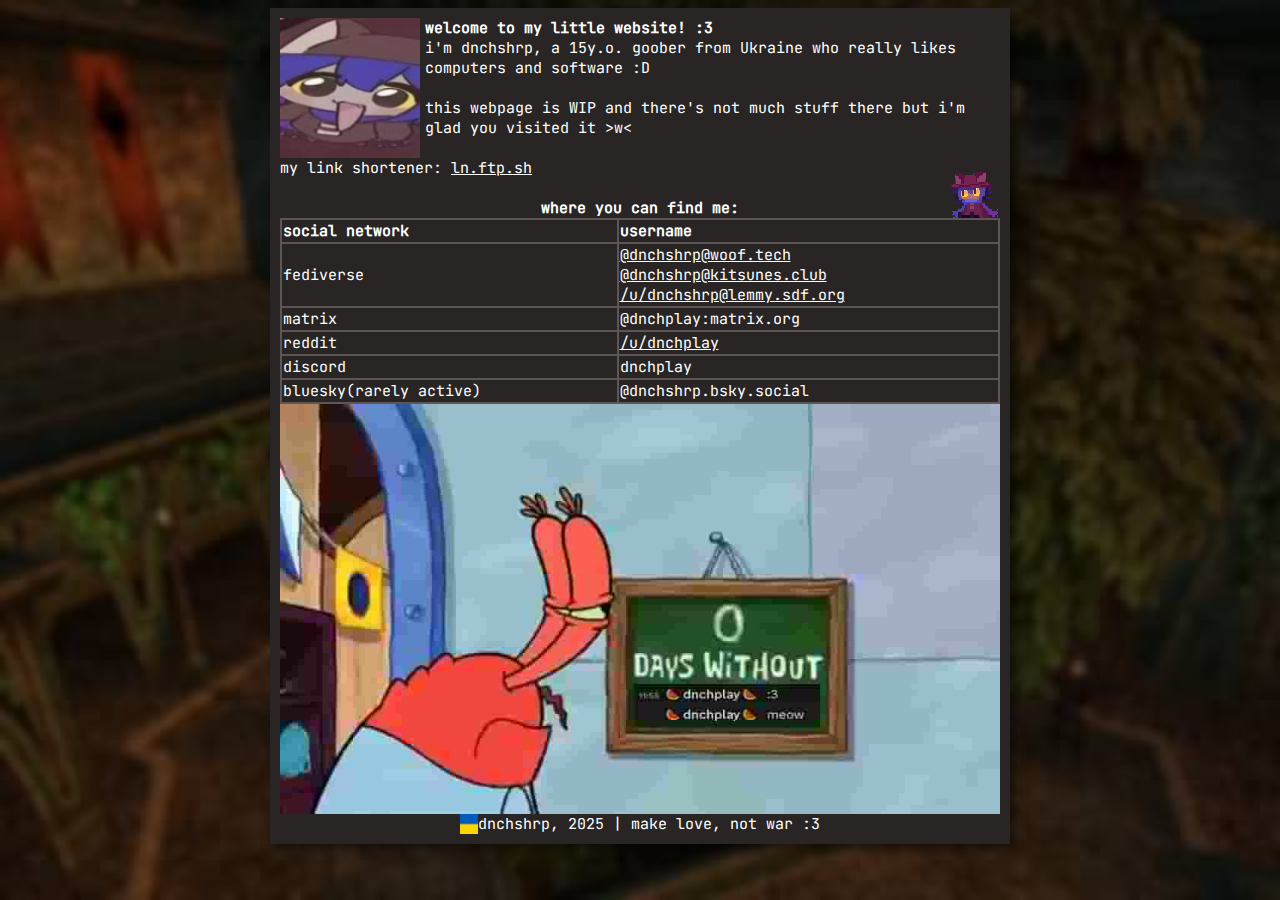
==== index.html @ f81925e2 "Add files via upload" ====
<!doctypehtml><link href=f.png rel=icon><meta content="width=device-width"name=viewport><style>body{background:url(bg.jpg) no-repeat center center fixed;-webkit-background-size:cover;-moz-background-size:cover;background-size:cover;font-family:MyCustomFont,sans-serif;font-size:15px}.n{position:absolute;bottom:8px;right:10px;image-rendering:pixelated;-ms-interpolation-mode:nearest-neighbor;image-rendering:-moz-crisp-edges;image-rendering:-o-crisp-edges}*{color:#fff}.m{box-shadow:5px 5px 10px rgba(0,0,0,.5);background-color:#282524;max-width:720px;padding:10px;margin:0 auto;overflow:hidden}.h{position:relative;overflow:hidden}.x{width:100%;border-collapse:collapse;clear:both;margin-top:0}.x,.x td{border:2px solid #5e5655}.t{flex:1;min-width:150px;margin-bottom:0}.i{display:flex;flex-wrap:wrap;justify-content:space-between}.f{width:100%}@media (max-width:500px){.f{width:100%}}.d{display:flex;justify-content:center}#n{transform:scale(1.5)}.h img:first-child{float:left;margin-right:10px;width:140px}@font-face{font-family:MyCustomFont;src:url(JetBrainsMono-Regular.ttf) format('truetype');font-weight:400;font-style:normal}</style><div class=m><div class=h><img src=p.jpg style=margin-right:5px width=128><div class=t><b>welcome to my little website! :3</b><br>i'm dnchshrp, a 15y.o. goober from Ukraine who really likes computers and software :D<br><br>this webpage is WIP and there's not much stuff there but i'm glad you visited it >w<<br><br>my link shortener: <a href=//ln.ftp.sh target=_blank>ln.ftp.sh</a><br><br><div style=text-align:center><b>where you can find me:</b></div><img src=c.gif class=n id=n></div></div><table class=x><tr><td><b>social network<td><b>username<tr><td>fediverse<td><a href=https://woof.tech/@dnchshrp target=_blank>@dnchshrp@woof.tech</a><br><a href=https://kitsunes.club/@dnchshrp target=_blank>@dnchshrp@kitsunes.club</a><br><a href=https://lemmy.sdf.org/u/dnchshrp target=_blank>/u/dnchshrp@lemmy.sdf.org</a><tr><td>matrix<td>@dnchplay:matrix.org<tr><td>reddit<td><a href=https://www.reddit.com/user/dnchplay/ target=_blank>/u/dnchplay</a><tr><td>discord<td>dnchplay<tr><td>bluesky(rarely active)<td>@dnchshrp.bsky.social</table><div class=i><img src=404.jpg class=f></div><div class=d><img src=ua.png>dnchshrp, 2025 | make love, not war :3</div></div>
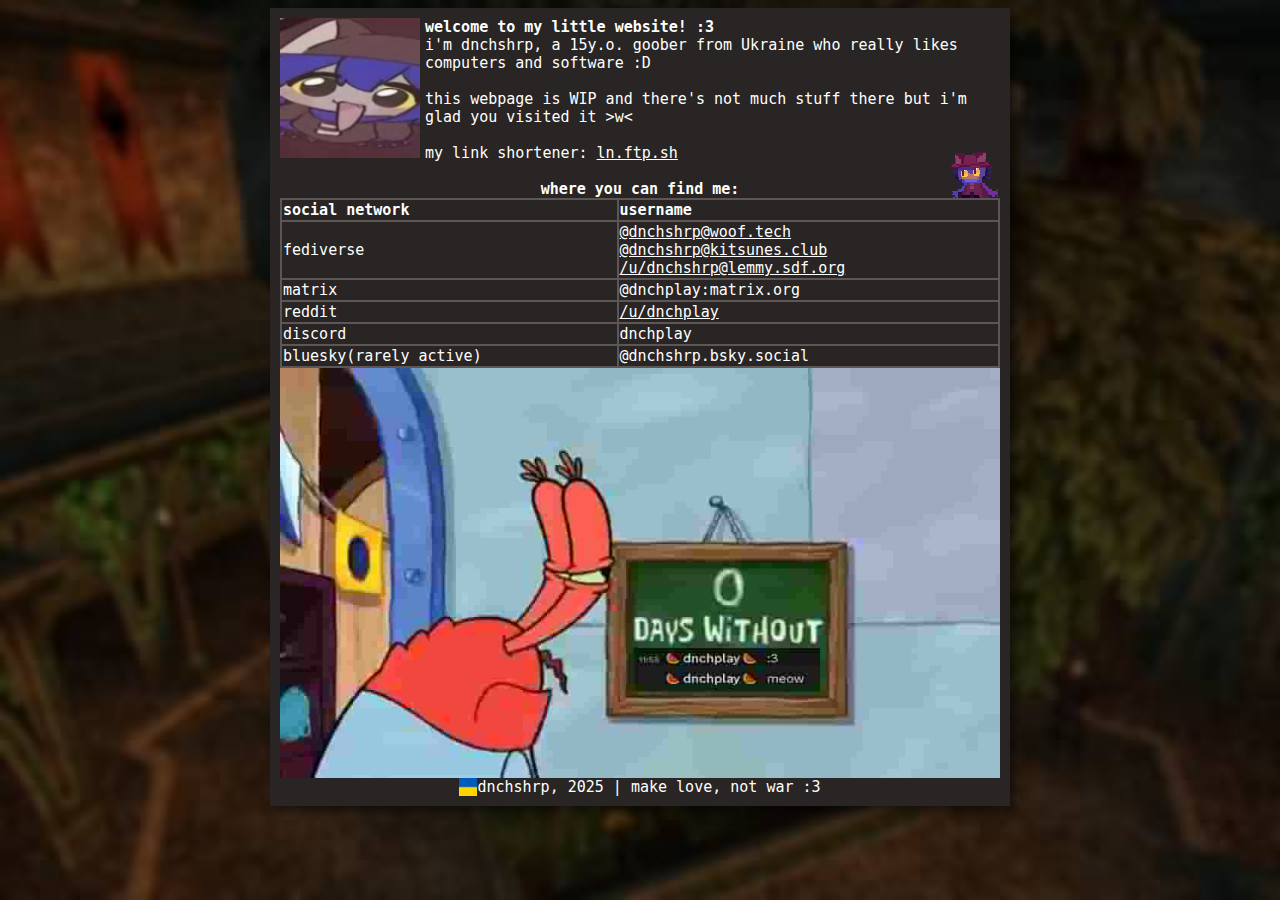
==== commit 48e1cb33: "files compressed via leanify" ====
--- a/index.html
+++ b/index.html
@@ -1 +1 @@
-<!doctypehtml><link href=f.png rel=icon><meta content="width=device-width"name=viewport><style>body{background:url(bg.jpg) no-repeat center center fixed;-webkit-background-size:cover;-moz-background-size:cover;background-size:cover;font-family:MyCustomFont,sans-serif;font-size:15px}.n{position:absolute;bottom:8px;right:10px;image-rendering:pixelated;-ms-interpolation-mode:nearest-neighbor;image-rendering:-moz-crisp-edges;image-rendering:-o-crisp-edges}*{color:#fff}.m{box-shadow:5px 5px 10px rgba(0,0,0,.5);background-color:#282524;max-width:720px;padding:10px;margin:0 auto;overflow:hidden}.h{position:relative;overflow:hidden}.x{width:100%;border-collapse:collapse;clear:both;margin-top:0}.x,.x td{border:2px solid #5e5655}.t{flex:1;min-width:150px;margin-bottom:0}.i{display:flex;flex-wrap:wrap;justify-content:space-between}.f{width:100%}@media (max-width:500px){.f{width:100%}}.d{display:flex;justify-content:center}#n{transform:scale(1.5)}.h img:first-child{float:left;margin-right:10px;width:140px}@font-face{font-family:MyCustomFont;src:url(JetBrainsMono-Regular.ttf) format('truetype');font-weight:400;font-style:normal}</style><div class=m><div class=h><img src=p.jpg style=margin-right:5px width=128><div class=t><b>welcome to my little website! :3</b><br>i'm dnchshrp, a 15y.o. goober from Ukraine who really likes computers and software :D<br><br>this webpage is WIP and there's not much stuff there but i'm glad you visited it >w<<br><br>my link shortener: <a href=//ln.ftp.sh target=_blank>ln.ftp.sh</a><br><br><div style=text-align:center><b>where you can find me:</b></div><img src=c.gif class=n id=n></div></div><table class=x><tr><td><b>social network<td><b>username<tr><td>fediverse<td><a href=https://woof.tech/@dnchshrp target=_blank>@dnchshrp@woof.tech</a><br><a href=https://kitsunes.club/@dnchshrp target=_blank>@dnchshrp@kitsunes.club</a><br><a href=https://lemmy.sdf.org/u/dnchshrp target=_blank>/u/dnchshrp@lemmy.sdf.org</a><tr><td>matrix<td>@dnchplay:matrix.org<tr><td>reddit<td><a href=https://www.reddit.com/user/dnchplay/ target=_blank>/u/dnchplay</a><tr><td>discord<td>dnchplay<tr><td>bluesky(rarely active)<td>@dnchshrp.bsky.social</table><div class=i><img src=404.jpg class=f></div><div class=d><img src=ua.png>dnchshrp, 2025 | make love, not war :3</div></div>+<!doctypehtml><link href=f.png rel=icon><meta content="width=device-width"name=viewport><style>body{background:url(bg.jpg) no-repeat center center fixed;-webkit-background-size:cover;-moz-background-size:cover;background-size:cover;font-family:monospace;font-size:15px}.n{position:absolute;bottom:8px;right:10px;image-rendering:pixelated;-ms-interpolation-mode:nearest-neighbor;image-rendering:-moz-crisp-edges;image-rendering:-o-crisp-edges}*{color:#fff}.m{box-shadow:5px 5px 10px rgba(0,0,0,.5);background-color:#282524;max-width:720px;padding:10px;margin:0 auto;overflow:hidden}.h{position:relative;overflow:hidden}.x{width:100%;border-collapse:collapse;clear:both;margin-top:0}.x,.x td{border:2px solid #5e5655}.t{flex:1;min-width:150px;margin-bottom:0}.i{display:flex;flex-wrap:wrap;justify-content:space-between}.f{width:100%}@media (max-width:500px){.f{width:100%}}.d{display:flex;justify-content:center}#n{transform:scale(1.5)}.h img:first-child{float:left;margin-right:10px;width:140px}</style><div class=m><div class=h><img src=p.jpg style=margin-right:5px width=128><div class=t><b>welcome to my little website! :3</b><br>i'm dnchshrp, a 15y.o. goober from Ukraine who really likes computers and software :D<br><br>this webpage is WIP and there's not much stuff there but i'm glad you visited it >w<<br><br>my link shortener: <a href=//ln.ftp.sh target=_blank>ln.ftp.sh</a><br><br><div style=text-align:center><b>where you can find me:</b></div><img src=c.gif class=n id=n></div></div><table class=x><tr><td><b>social network<td><b>username<tr><td>fediverse<td><a href=https://woof.tech/@dnchshrp target=_blank>@dnchshrp@woof.tech</a><br><a href=https://kitsunes.club/@dnchshrp target=_blank>@dnchshrp@kitsunes.club</a><br><a href=https://lemmy.sdf.org/u/dnchshrp target=_blank>/u/dnchshrp@lemmy.sdf.org</a><tr><td>matrix<td>@dnchplay:matrix.org<tr><td>reddit<td><a href=https://www.reddit.com/user/dnchplay/ target=_blank>/u/dnchplay</a><tr><td>discord<td>dnchplay<tr><td>bluesky(rarely active)<td>@dnchshrp.bsky.social</table><div class=i><img src=404.jpg class=f></div><div class=d><img src=ua.png>dnchshrp, 2025 | make love, not war :3</div></div>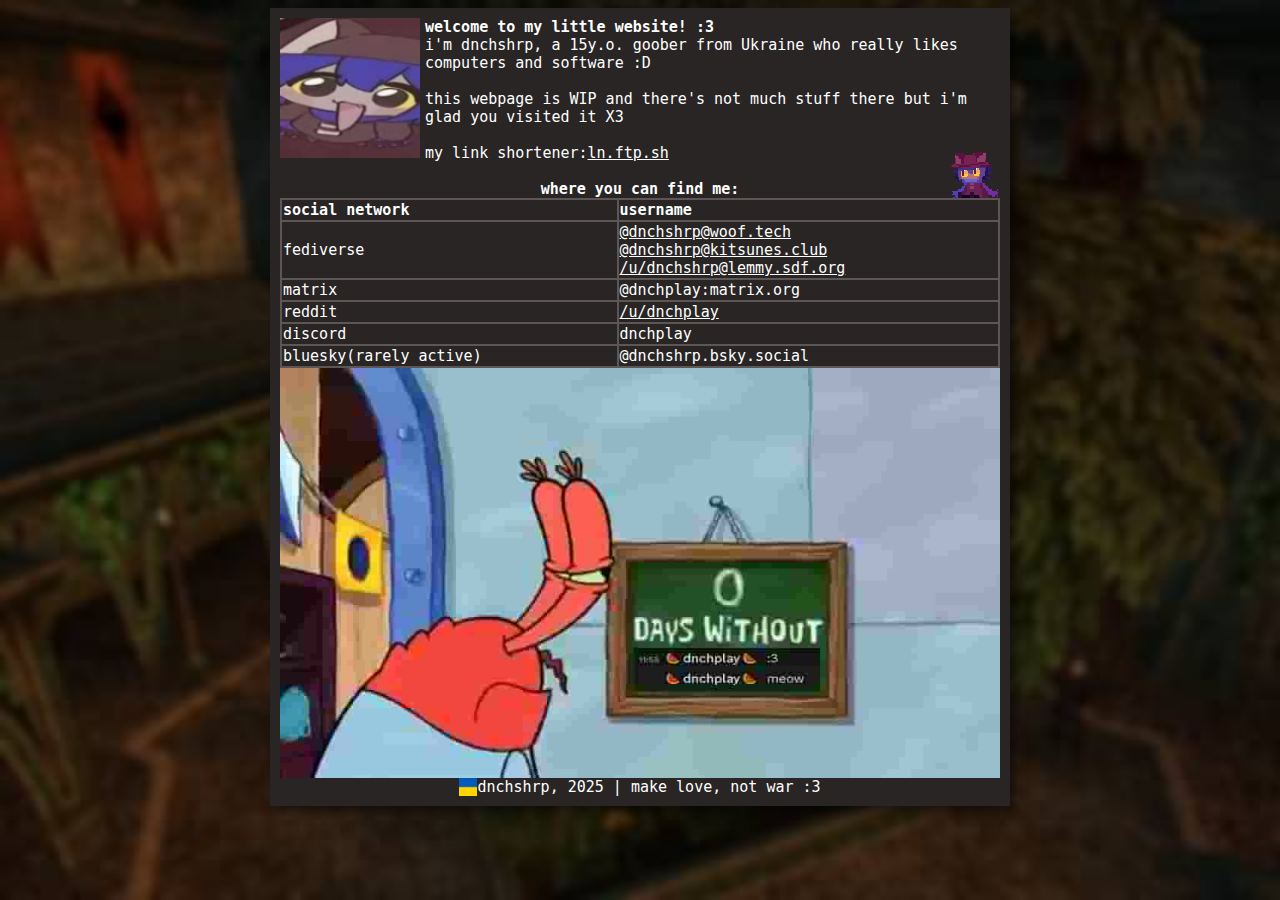
==== commit 075e7e8f: "Add files via upload" ====
--- a/index.html
+++ b/index.html
@@ -1 +1 @@
-<!doctypehtml><link href=f.png rel=icon><meta content="width=device-width"name=viewport><style>body{background:url(bg.jpg) no-repeat center center fixed;-webkit-background-size:cover;-moz-background-size:cover;background-size:cover;font-family:monospace;font-size:15px}.n{position:absolute;bottom:8px;right:10px;image-rendering:pixelated;-ms-interpolation-mode:nearest-neighbor;image-rendering:-moz-crisp-edges;image-rendering:-o-crisp-edges}*{color:#fff}.m{box-shadow:5px 5px 10px rgba(0,0,0,.5);background-color:#282524;max-width:720px;padding:10px;margin:0 auto;overflow:hidden}.h{position:relative;overflow:hidden}.x{width:100%;border-collapse:collapse;clear:both;margin-top:0}.x,.x td{border:2px solid #5e5655}.t{flex:1;min-width:150px;margin-bottom:0}.i{display:flex;flex-wrap:wrap;justify-content:space-between}.f{width:100%}@media (max-width:500px){.f{width:100%}}.d{display:flex;justify-content:center}#n{transform:scale(1.5)}.h img:first-child{float:left;margin-right:10px;width:140px}</style><div class=m><div class=h><img src=p.jpg style=margin-right:5px width=128><div class=t><b>welcome to my little website! :3</b><br>i'm dnchshrp, a 15y.o. goober from Ukraine who really likes computers and software :D<br><br>this webpage is WIP and there's not much stuff there but i'm glad you visited it >w<<br><br>my link shortener: <a href=//ln.ftp.sh target=_blank>ln.ftp.sh</a><br><br><div style=text-align:center><b>where you can find me:</b></div><img src=c.gif class=n id=n></div></div><table class=x><tr><td><b>social network<td><b>username<tr><td>fediverse<td><a href=https://woof.tech/@dnchshrp target=_blank>@dnchshrp@woof.tech</a><br><a href=https://kitsunes.club/@dnchshrp target=_blank>@dnchshrp@kitsunes.club</a><br><a href=https://lemmy.sdf.org/u/dnchshrp target=_blank>/u/dnchshrp@lemmy.sdf.org</a><tr><td>matrix<td>@dnchplay:matrix.org<tr><td>reddit<td><a href=https://www.reddit.com/user/dnchplay/ target=_blank>/u/dnchplay</a><tr><td>discord<td>dnchplay<tr><td>bluesky(rarely active)<td>@dnchshrp.bsky.social</table><div class=i><img src=404.jpg class=f></div><div class=d><img src=ua.png>dnchshrp, 2025 | make love, not war :3</div></div>+<!doctypehtml><link href=f.png rel=icon><meta content="width=device-width"name=viewport><style>body{background:url(bg.jpg) no-repeat center center fixed;-webkit-background-size:cover;-moz-background-size:cover;background-size:cover;font-family:monospace;font-size:15px}.n{position:absolute;bottom:8px;right:10px;image-rendering:pixelated;-ms-interpolation-mode:nearest-neighbor;image-rendering:-moz-crisp-edges;image-rendering:-o-crisp-edges}*{color:#fff}.m{box-shadow:5px 5px 10px rgba(0,0,0,.5);background-color:#282524;max-width:720px;padding:10px;margin:0 auto;overflow:hidden}.h{position:relative;overflow:hidden}.x{width:100%;border-collapse:collapse;clear:both;margin-top:0}.x,.x td{border:2px solid #5e5655}.t{flex:1;min-width:150px;margin-bottom:0}.i{display:flex;flex-wrap:wrap;justify-content:space-between}.f{width:100%}@media (max-width:500px){.f{width:100%}}.d{display:flex;justify-content:center}#n{transform:scale(1.5)}.h img:first-child{float:left;margin-right:10px;width:140px}</style><div class=m><div class=h><img src=p.jpg style=margin-right:5px width=128><div class=t><b>welcome to my little website! :3</b><br>i'm dnchshrp, a 15y.o. goober from Ukraine who really likes computers and software :D<br><br>this webpage is WIP and there's not much stuff there but i'm glad you visited it X3<br><br>my link shortener:<a href=//ln.ftp.sh target=_blank>ln.ftp.sh</a><br><br><div style=text-align:center><b>where you can find me:</b></div><img src=c.gif class=n id=n></div></div><table class=x><tr><td><b>social network<td><b>username<tr><td>fediverse<td><a href=https://woof.tech/@dnchshrp target=_blank rel=me>@dnchshrp@woof.tech</a><br><a href=https://kitsunes.club/@dnchshrp target=_blank rel=me>@dnchshrp@kitsunes.club</a><br><a href=https://lemmy.sdf.org/u/dnchshrp target=_blank>/u/dnchshrp@lemmy.sdf.org</a><tr><td>matrix<td>@dnchplay:matrix.org<tr><td>reddit<td><a href=https://www.reddit.com/user/dnchplay/ target=_blank>/u/dnchplay</a><tr><td>discord<td>dnchplay<tr><td>bluesky(rarely active)<td>@dnchshrp.bsky.social</table><div class=i><img src=404.jpg class=f></div><div class=d><img src=ua.png>dnchshrp, 2025 | make love, not war :3</div></div>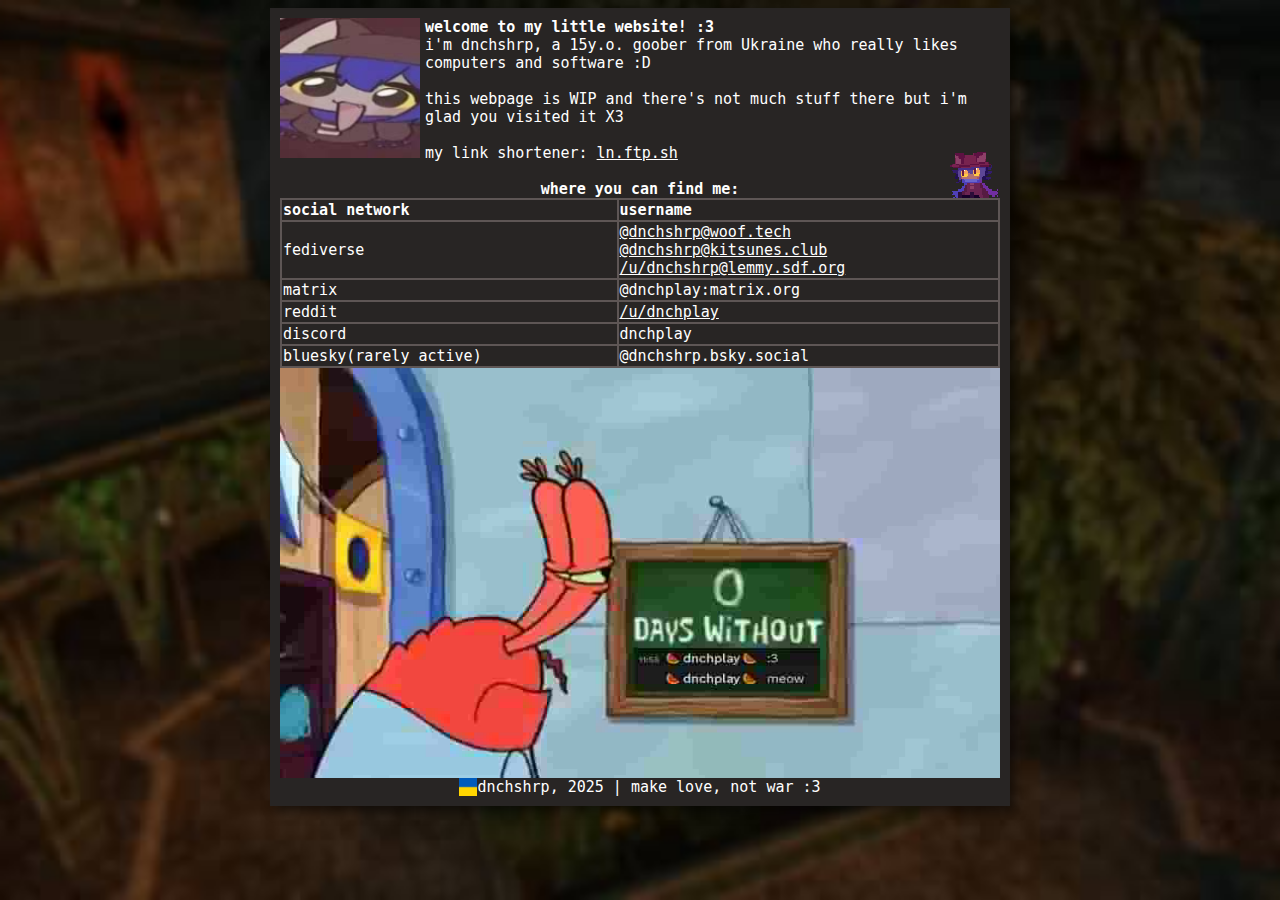
==== commit a63ee712: "fix" ====
--- a/index.html
+++ b/index.html
@@ -1 +1 @@
-<!doctypehtml><link href=f.png rel=icon><meta content="width=device-width"name=viewport><style>body{background:url(bg.jpg) no-repeat center center fixed;-webkit-background-size:cover;-moz-background-size:cover;background-size:cover;font-family:monospace;font-size:15px}.n{position:absolute;bottom:8px;right:10px;image-rendering:pixelated;-ms-interpolation-mode:nearest-neighbor;image-rendering:-moz-crisp-edges;image-rendering:-o-crisp-edges}*{color:#fff}.m{box-shadow:5px 5px 10px rgba(0,0,0,.5);background-color:#282524;max-width:720px;padding:10px;margin:0 auto;overflow:hidden}.h{position:relative;overflow:hidden}.x{width:100%;border-collapse:collapse;clear:both;margin-top:0}.x,.x td{border:2px solid #5e5655}.t{flex:1;min-width:150px;margin-bottom:0}.i{display:flex;flex-wrap:wrap;justify-content:space-between}.f{width:100%}@media (max-width:500px){.f{width:100%}}.d{display:flex;justify-content:center}#n{transform:scale(1.5)}.h img:first-child{float:left;margin-right:10px;width:140px}</style><div class=m><div class=h><img src=p.jpg style=margin-right:5px width=128><div class=t><b>welcome to my little website! :3</b><br>i'm dnchshrp, a 15y.o. goober from Ukraine who really likes computers and software :D<br><br>this webpage is WIP and there's not much stuff there but i'm glad you visited it X3<br><br>my link shortener:<a href=//ln.ftp.sh target=_blank>ln.ftp.sh</a><br><br><div style=text-align:center><b>where you can find me:</b></div><img src=c.gif class=n id=n></div></div><table class=x><tr><td><b>social network<td><b>username<tr><td>fediverse<td><a href=https://woof.tech/@dnchshrp target=_blank rel=me>@dnchshrp@woof.tech</a><br><a href=https://kitsunes.club/@dnchshrp target=_blank rel=me>@dnchshrp@kitsunes.club</a><br><a href=https://lemmy.sdf.org/u/dnchshrp target=_blank>/u/dnchshrp@lemmy.sdf.org</a><tr><td>matrix<td>@dnchplay:matrix.org<tr><td>reddit<td><a href=https://www.reddit.com/user/dnchplay/ target=_blank>/u/dnchplay</a><tr><td>discord<td>dnchplay<tr><td>bluesky(rarely active)<td>@dnchshrp.bsky.social</table><div class=i><img src=404.jpg class=f></div><div class=d><img src=ua.png>dnchshrp, 2025 | make love, not war :3</div></div>+<!doctypehtml><link href=f.png rel=icon><meta content="width=device-width"name=viewport><style>body{background:url(bg.jpg) no-repeat center center fixed;-webkit-background-size:cover;-moz-background-size:cover;background-size:cover;font-family:monospace;font-size:15px}.n{position:absolute;bottom:8px;right:10px;image-rendering:pixelated;-ms-interpolation-mode:nearest-neighbor;image-rendering:-moz-crisp-edges;image-rendering:-o-crisp-edges}*{color:#fff}.m{box-shadow:5px 5px 10px rgba(0,0,0,.5);background-color:#282524;max-width:720px;padding:10px;margin:0 auto;overflow:hidden}.h{position:relative;overflow:hidden}.x{width:100%;border-collapse:collapse;clear:both;margin-top:0}.x,.x td{border:2px solid #5e5655}.t{flex:1;min-width:150px;margin-bottom:0}.i{display:flex;flex-wrap:wrap;justify-content:space-between}.f{width:100%}@media (max-width:500px){.f{width:100%}}.d{display:flex;justify-content:center}#n{transform:scale(1.5)}.h img:first-child{float:left;margin-right:10px;width:140px}</style><div class=m><div class=h><img src=p.jpg style=margin-right:5px width=128><div class=t><b>welcome to my little website! :3</b><br>i'm dnchshrp, a 15y.o. goober from Ukraine who really likes computers and software :D<br><br>this webpage is WIP and there's not much stuff there but i'm glad you visited it X3<br><br>my link shortener: <a href=//ln.ftp.sh target=_blank>ln.ftp.sh</a><br><br><div style=text-align:center><b>where you can find me:</b></div><img src=c.gif class=n id=n></div></div><table class=x><tr><td><b>social network<td><b>username<tr><td>fediverse<td><a href=https://woof.tech/@dnchshrp target=_blank rel=me>@dnchshrp@woof.tech</a><br><a href=https://kitsunes.club/@dnchshrp target=_blank rel=me>@dnchshrp@kitsunes.club</a><br><a href=https://lemmy.sdf.org/u/dnchshrp target=_blank>/u/dnchshrp@lemmy.sdf.org</a><tr><td>matrix<td>@dnchplay:matrix.org<tr><td>reddit<td><a href=https://www.reddit.com/user/dnchplay/ target=_blank>/u/dnchplay</a><tr><td>discord<td>dnchplay<tr><td>bluesky(rarely active)<td>@dnchshrp.bsky.social</table><div class=i><img src=404.jpg class=f></div><div class=d><img src=ua.png>dnchshrp, 2025 | make love, not war :3</div></div>
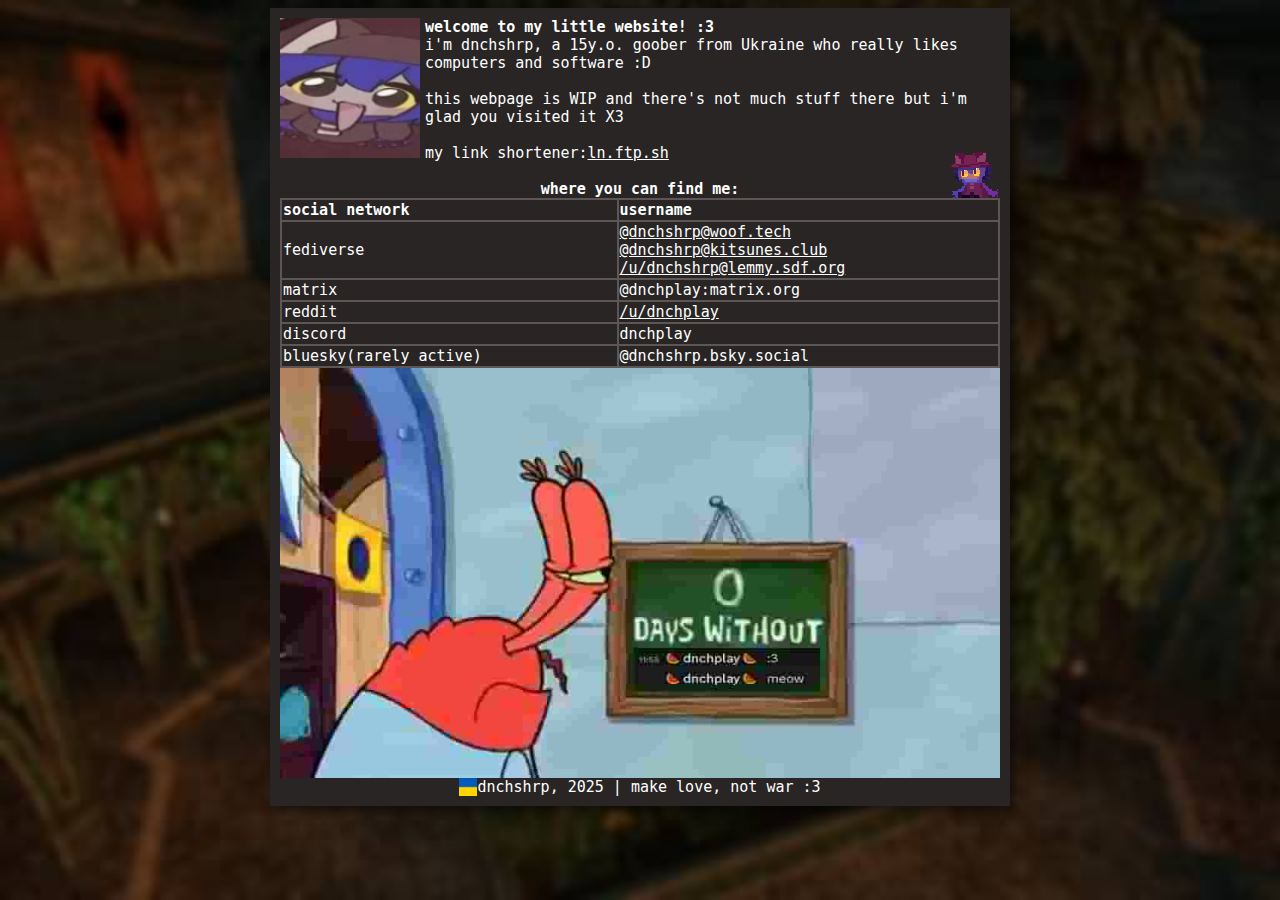
==== commit 3fd7312a: "fix 2" ====
--- a/index.html
+++ b/index.html
@@ -1 +1 @@
-<!doctypehtml><link href=f.png rel=icon><meta content="width=device-width"name=viewport><style>body{background:url(bg.jpg) no-repeat center center fixed;-webkit-background-size:cover;-moz-background-size:cover;background-size:cover;font-family:monospace;font-size:15px}.n{position:absolute;bottom:8px;right:10px;image-rendering:pixelated;-ms-interpolation-mode:nearest-neighbor;image-rendering:-moz-crisp-edges;image-rendering:-o-crisp-edges}*{color:#fff}.m{box-shadow:5px 5px 10px rgba(0,0,0,.5);background-color:#282524;max-width:720px;padding:10px;margin:0 auto;overflow:hidden}.h{position:relative;overflow:hidden}.x{width:100%;border-collapse:collapse;clear:both;margin-top:0}.x,.x td{border:2px solid #5e5655}.t{flex:1;min-width:150px;margin-bottom:0}.i{display:flex;flex-wrap:wrap;justify-content:space-between}.f{width:100%}@media (max-width:500px){.f{width:100%}}.d{display:flex;justify-content:center}#n{transform:scale(1.5)}.h img:first-child{float:left;margin-right:10px;width:140px}</style><div class=m><div class=h><img src=p.jpg style=margin-right:5px width=128><div class=t><b>welcome to my little website! :3</b><br>i'm dnchshrp, a 15y.o. goober from Ukraine who really likes computers and software :D<br><br>this webpage is WIP and there's not much stuff there but i'm glad you visited it X3<br><br>my link shortener: <a href=//ln.ftp.sh target=_blank>ln.ftp.sh</a><br><br><div style=text-align:center><b>where you can find me:</b></div><img src=c.gif class=n id=n></div></div><table class=x><tr><td><b>social network<td><b>username<tr><td>fediverse<td><a href=https://woof.tech/@dnchshrp target=_blank rel=me>@dnchshrp@woof.tech</a><br><a href=https://kitsunes.club/@dnchshrp target=_blank rel=me>@dnchshrp@kitsunes.club</a><br><a href=https://lemmy.sdf.org/u/dnchshrp target=_blank>/u/dnchshrp@lemmy.sdf.org</a><tr><td>matrix<td>@dnchplay:matrix.org<tr><td>reddit<td><a href=https://www.reddit.com/user/dnchplay/ target=_blank>/u/dnchplay</a><tr><td>discord<td>dnchplay<tr><td>bluesky(rarely active)<td>@dnchshrp.bsky.social</table><div class=i><img src=404.jpg class=f></div><div class=d><img src=ua.png>dnchshrp, 2025 | make love, not war :3</div></div>
+<!doctypehtml><link href=f.png rel=icon><meta content="width=device-width"name=viewport><style>body{background:url(bg.jpg) no-repeat center center fixed;-webkit-background-size:cover;-moz-background-size:cover;background-size:cover;font-family:monospace;font-size:15px}.n{position:absolute;bottom:8px;right:10px;image-rendering:pixelated;-ms-interpolation-mode:nearest-neighbor;image-rendering:-moz-crisp-edges;image-rendering:-o-crisp-edges}*{color:#fff}.m{box-shadow:5px 5px 10px rgba(0,0,0,.5);background-color:#282524;max-width:720px;padding:10px;margin:0 auto;overflow:hidden}.h{position:relative;overflow:hidden}.x{width:100%;border-collapse:collapse;clear:both;margin-top:0}.x,.x td{border:2px solid #5e5655}.t{flex:1;min-width:150px;margin-bottom:0}.i{display:flex;flex-wrap:wrap;justify-content:space-between}.f{width:100%}@media (max-width:500px){.f{width:100%}}.d{display:flex;justify-content:center}#n{transform:scale(1.5)}.h img:first-child{float:left;margin-right:10px;width:140px}</style><div class=m><div class=h><img src=p.jpg style=margin-right:5px width=128><div class=t><b>welcome to my little website! :3</b><br>i'm dnchshrp, a 15y.o. goober from Ukraine who really likes computers and software :D<br><br>this webpage is WIP and there's not much stuff there but i'm glad you visited it X3<br><br>my link shortener:<a href=//ln.ftp.sh target=_blank>ln.ftp.sh</a><br><br><div style=text-align:center><b>where you can find me:</b></div><img src=c.gif class=n id=n></div></div><table class=x><tr><td><b>social network<td><b>username<tr><td>fediverse<td><a href=https://woof.tech/@dnchshrp target=_blank rel=me>@dnchshrp@woof.tech</a><br><a href=https://kitsunes.club/@dnchshrp target=_blank rel=me>@dnchshrp@kitsunes.club</a><br><a href=https://lemmy.sdf.org/u/dnchshrp target=_blank>/u/dnchshrp@lemmy.sdf.org</a><tr><td>matrix<td>@dnchplay:matrix.org<tr><td>reddit<td><a href=https://www.reddit.com/user/dnchplay/ target=_blank>/u/dnchplay</a><tr><td>discord<td>dnchplay<tr><td>bluesky(rarely active)<td>@dnchshrp.bsky.social</table><div class=i><img src=404.jpg class=f></div><div class=d><img src=ua.png>dnchshrp, 2025 | make love, not war :3</div></div>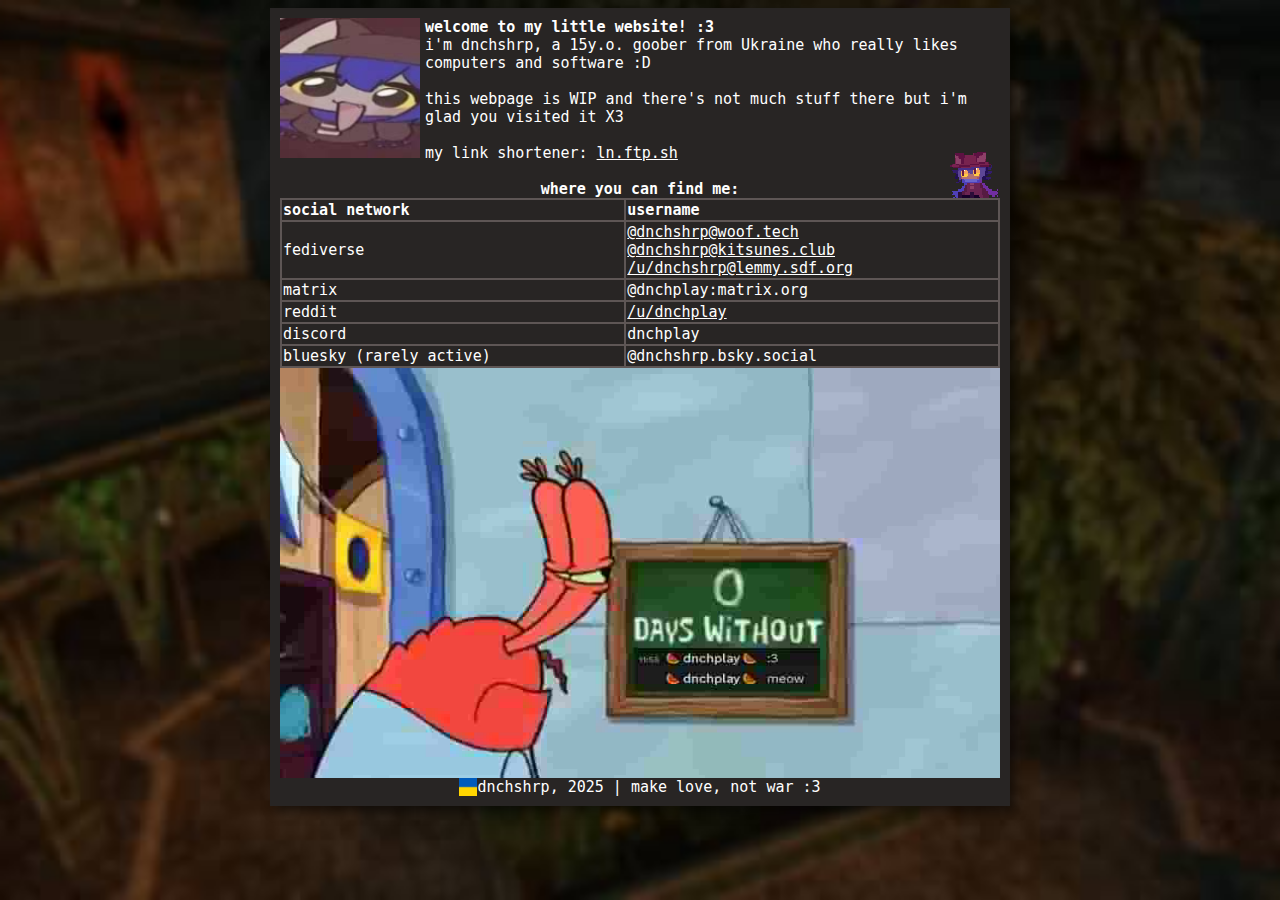
==== commit 307620df: "fix 3 (i'm stupid)" ====
--- a/index.html
+++ b/index.html
@@ -1 +1 @@
-<!doctypehtml><link href=f.png rel=icon><meta content="width=device-width"name=viewport><style>body{background:url(bg.jpg) no-repeat center center fixed;-webkit-background-size:cover;-moz-background-size:cover;background-size:cover;font-family:monospace;font-size:15px}.n{position:absolute;bottom:8px;right:10px;image-rendering:pixelated;-ms-interpolation-mode:nearest-neighbor;image-rendering:-moz-crisp-edges;image-rendering:-o-crisp-edges}*{color:#fff}.m{box-shadow:5px 5px 10px rgba(0,0,0,.5);background-color:#282524;max-width:720px;padding:10px;margin:0 auto;overflow:hidden}.h{position:relative;overflow:hidden}.x{width:100%;border-collapse:collapse;clear:both;margin-top:0}.x,.x td{border:2px solid #5e5655}.t{flex:1;min-width:150px;margin-bottom:0}.i{display:flex;flex-wrap:wrap;justify-content:space-between}.f{width:100%}@media (max-width:500px){.f{width:100%}}.d{display:flex;justify-content:center}#n{transform:scale(1.5)}.h img:first-child{float:left;margin-right:10px;width:140px}</style><div class=m><div class=h><img src=p.jpg style=margin-right:5px width=128><div class=t><b>welcome to my little website! :3</b><br>i'm dnchshrp, a 15y.o. goober from Ukraine who really likes computers and software :D<br><br>this webpage is WIP and there's not much stuff there but i'm glad you visited it X3<br><br>my link shortener:<a href=//ln.ftp.sh target=_blank>ln.ftp.sh</a><br><br><div style=text-align:center><b>where you can find me:</b></div><img src=c.gif class=n id=n></div></div><table class=x><tr><td><b>social network<td><b>username<tr><td>fediverse<td><a href=https://woof.tech/@dnchshrp target=_blank rel=me>@dnchshrp@woof.tech</a><br><a href=https://kitsunes.club/@dnchshrp target=_blank rel=me>@dnchshrp@kitsunes.club</a><br><a href=https://lemmy.sdf.org/u/dnchshrp target=_blank>/u/dnchshrp@lemmy.sdf.org</a><tr><td>matrix<td>@dnchplay:matrix.org<tr><td>reddit<td><a href=https://www.reddit.com/user/dnchplay/ target=_blank>/u/dnchplay</a><tr><td>discord<td>dnchplay<tr><td>bluesky(rarely active)<td>@dnchshrp.bsky.social</table><div class=i><img src=404.jpg class=f></div><div class=d><img src=ua.png>dnchshrp, 2025 | make love, not war :3</div></div>+<!doctype html><link href=f.png rel=icon><meta content="width=device-width" name=viewport><style>body{background:url(bg.jpg) no-repeat center center fixed;-webkit-background-size:cover;-moz-background-size:cover;background-size:cover;font-family:monospace;font-size:15px}.n{position:absolute;bottom:8px;right:10px;image-rendering:pixelated;-ms-interpolation-mode:nearest-neighbor;image-rendering:-moz-crisp-edges;image-rendering:-o-crisp-edges}*{color:#fff}.m{box-shadow:5px 5px 10px rgba(0,0,0,.5);background-color:#282524;max-width:720px;padding:10px;margin:0 auto;overflow:hidden}.h{position:relative;overflow:hidden}.x{width:100%;border-collapse:collapse;clear:both;margin-top:0}.x,.x td{border:2px solid #5e5655}.t{flex:1;min-width:150px;margin-bottom:0}.i{display:flex;flex-wrap:wrap;justify-content:space-between}.f{width:100%}@media (max-width:500px){.f{width:100%}}.d{display:flex;justify-content:center}#n{transform:scale(1.5)}.h img:first-child{float:left;margin-right:10px;width:140px}</style><div class=m><div class=h><img src=p.jpg style=margin-right:5px width=128><div class=t><b>welcome to my little website! :3</b><br>i'm dnchshrp, a 15y.o. goober from Ukraine who really likes computers and software :D<br><br>this webpage is WIP and there's not much stuff there but i'm glad you visited it X3<br><br>my link shortener: <a href=//ln.ftp.sh target=_blank>ln.ftp.sh</a><br><br><div style=text-align:center><b>where you can find me:</b></div><img src=c.gif class=n id=n></div></div><table class=x><tr><td><b>social network<td><b>username<tr><td>fediverse<td><a href=https://woof.tech/@dnchshrp target=_blank rel=me>@dnchshrp@woof.tech</a><br><a href=https://kitsunes.club/@dnchshrp target=_blank rel=me>@dnchshrp@kitsunes.club</a><br><a href=https://lemmy.sdf.org/u/dnchshrp target=_blank>/u/dnchshrp@lemmy.sdf.org</a><tr><td>matrix<td>@dnchplay:matrix.org<tr><td>reddit<td><a href=https://www.reddit.com/user/dnchplay/ target=_blank>/u/dnchplay</a><tr><td>discord<td>dnchplay<tr><td>bluesky (rarely active)<td>@dnchshrp.bsky.social</table><div class=i><img src=404.jpg class=f></div><div class=d><img src=ua.png>dnchshrp, 2025 | make love, not war :3</div></div>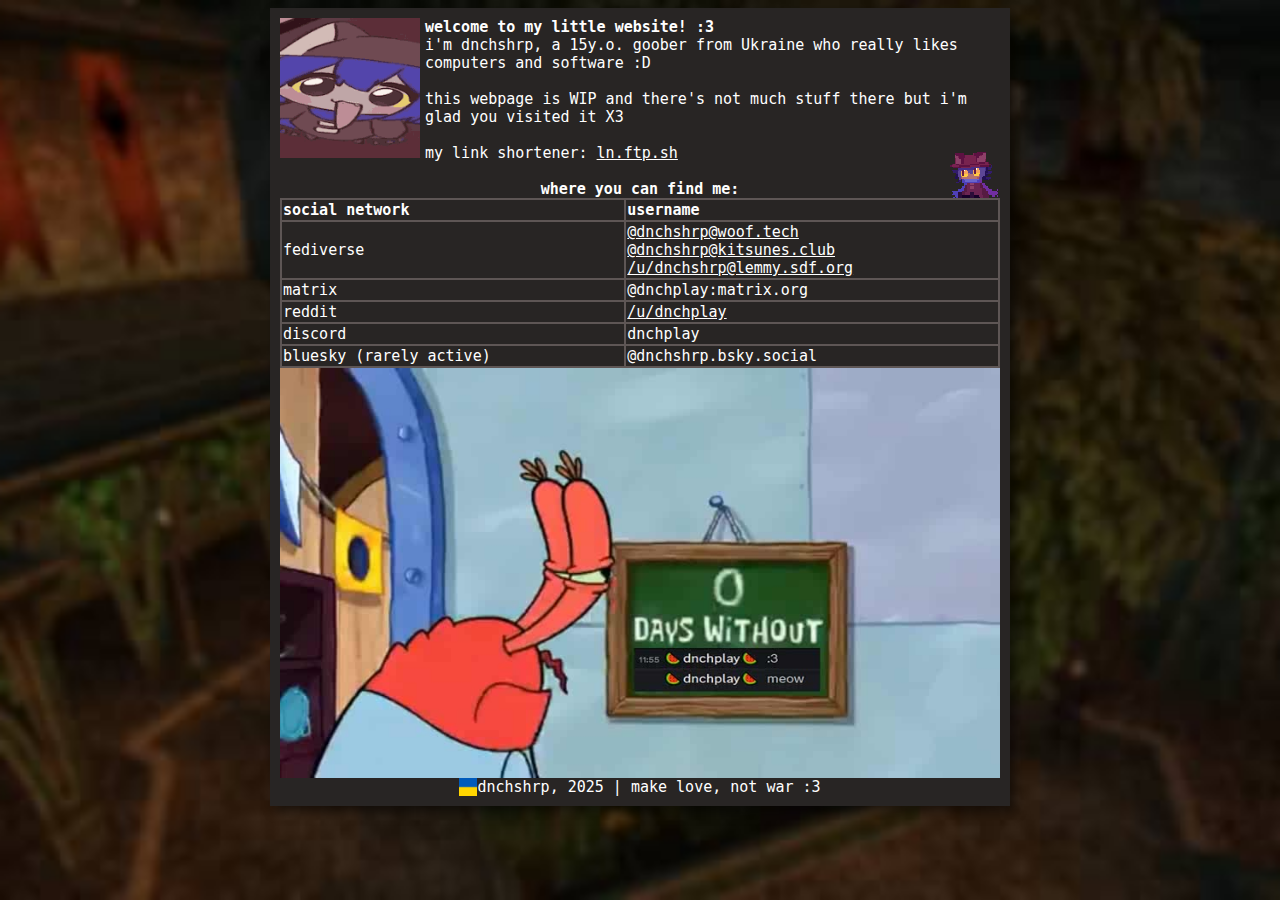
==== commit 6a025c10: "pfp" ====
--- a/index.html
+++ b/index.html
@@ -1 +1 @@
-<!doctype html><link href=f.png rel=icon><meta content="width=device-width" name=viewport><style>body{background:url(bg.jpg) no-repeat center center fixed;-webkit-background-size:cover;-moz-background-size:cover;background-size:cover;font-family:monospace;font-size:15px}.n{position:absolute;bottom:8px;right:10px;image-rendering:pixelated;-ms-interpolation-mode:nearest-neighbor;image-rendering:-moz-crisp-edges;image-rendering:-o-crisp-edges}*{color:#fff}.m{box-shadow:5px 5px 10px rgba(0,0,0,.5);background-color:#282524;max-width:720px;padding:10px;margin:0 auto;overflow:hidden}.h{position:relative;overflow:hidden}.x{width:100%;border-collapse:collapse;clear:both;margin-top:0}.x,.x td{border:2px solid #5e5655}.t{flex:1;min-width:150px;margin-bottom:0}.i{display:flex;flex-wrap:wrap;justify-content:space-between}.f{width:100%}@media (max-width:500px){.f{width:100%}}.d{display:flex;justify-content:center}#n{transform:scale(1.5)}.h img:first-child{float:left;margin-right:10px;width:140px}</style><div class=m><div class=h><img src=p.jpg style=margin-right:5px width=128><div class=t><b>welcome to my little website! :3</b><br>i'm dnchshrp, a 15y.o. goober from Ukraine who really likes computers and software :D<br><br>this webpage is WIP and there's not much stuff there but i'm glad you visited it X3<br><br>my link shortener: <a href=//ln.ftp.sh target=_blank>ln.ftp.sh</a><br><br><div style=text-align:center><b>where you can find me:</b></div><img src=c.gif class=n id=n></div></div><table class=x><tr><td><b>social network<td><b>username<tr><td>fediverse<td><a href=https://woof.tech/@dnchshrp target=_blank rel=me>@dnchshrp@woof.tech</a><br><a href=https://kitsunes.club/@dnchshrp target=_blank rel=me>@dnchshrp@kitsunes.club</a><br><a href=https://lemmy.sdf.org/u/dnchshrp target=_blank>/u/dnchshrp@lemmy.sdf.org</a><tr><td>matrix<td>@dnchplay:matrix.org<tr><td>reddit<td><a href=https://www.reddit.com/user/dnchplay/ target=_blank>/u/dnchplay</a><tr><td>discord<td>dnchplay<tr><td>bluesky (rarely active)<td>@dnchshrp.bsky.social</table><div class=i><img src=404.jpg class=f></div><div class=d><img src=ua.png>dnchshrp, 2025 | make love, not war :3</div></div>+<!doctypehtml><link href=f.png rel=icon><meta content="width=device-width"name=viewport><style>body{background:url(bg.jpg) no-repeat center center fixed;-webkit-background-size:cover;-moz-background-size:cover;background-size:cover;font-family:monospace;font-size:15px}.n{position:absolute;bottom:8px;right:10px;image-rendering:pixelated;-ms-interpolation-mode:nearest-neighbor;image-rendering:-moz-crisp-edges;image-rendering:-o-crisp-edges}*{color:#fff}.m{box-shadow:5px 5px 10px rgba(0,0,0,.5);background-color:#282524;max-width:720px;padding:10px;margin:0 auto;overflow:hidden}.h{position:relative;overflow:hidden}.x{width:100%;border-collapse:collapse;clear:both;margin-top:0}.x,.x td{border:2px solid #5e5655}.t{flex:1;min-width:150px;margin-bottom:0}.i{display:flex;flex-wrap:wrap;justify-content:center}.f{width:100%}.d{display:flex;justify-content:center}#n{transform:scale(1.5)}.h img:first-child{float:left;margin-right:10px;width:140px}</style><div class=m><div class=h><img src=p.png style=margin-right:5px width=128><div class=t><b>welcome to my little website! :3</b><br>i'm dnchshrp, a 15y.o. goober from Ukraine who really likes computers and software :D<br><br>this webpage is WIP and there's not much stuff there but i'm glad you visited it X3<br><br>my link shortener: <a href=//ln.ftp.sh target=_blank>ln.ftp.sh</a><br><br><div style=text-align:center><b>where you can find me:</b></div><img src=c.gif class=n id=n></div></div><table class=x><tr><td><b>social network<td><b>username<tr><td>fediverse<td><a href=https://woof.tech/@dnchshrp target=_blank rel=me>@dnchshrp@woof.tech</a><br><a href=https://kitsunes.club/@dnchshrp target=_blank rel=me>@dnchshrp@kitsunes.club</a><br><a href=https://lemmy.sdf.org/u/dnchshrp target=_blank>/u/dnchshrp@lemmy.sdf.org</a><tr><td>matrix<td>@dnchplay:matrix.org<tr><td>reddit<td><a href=https://www.reddit.com/user/dnchplay/ target=_blank>/u/dnchplay</a><tr><td>discord<td>dnchplay<tr><td>bluesky (rarely active)<td>@dnchshrp.bsky.social</table><div class=i><img src=404.jpg class=f></div><div class=d><img src=ua.png>dnchshrp, 2025 | make love, not war :3</div></div>